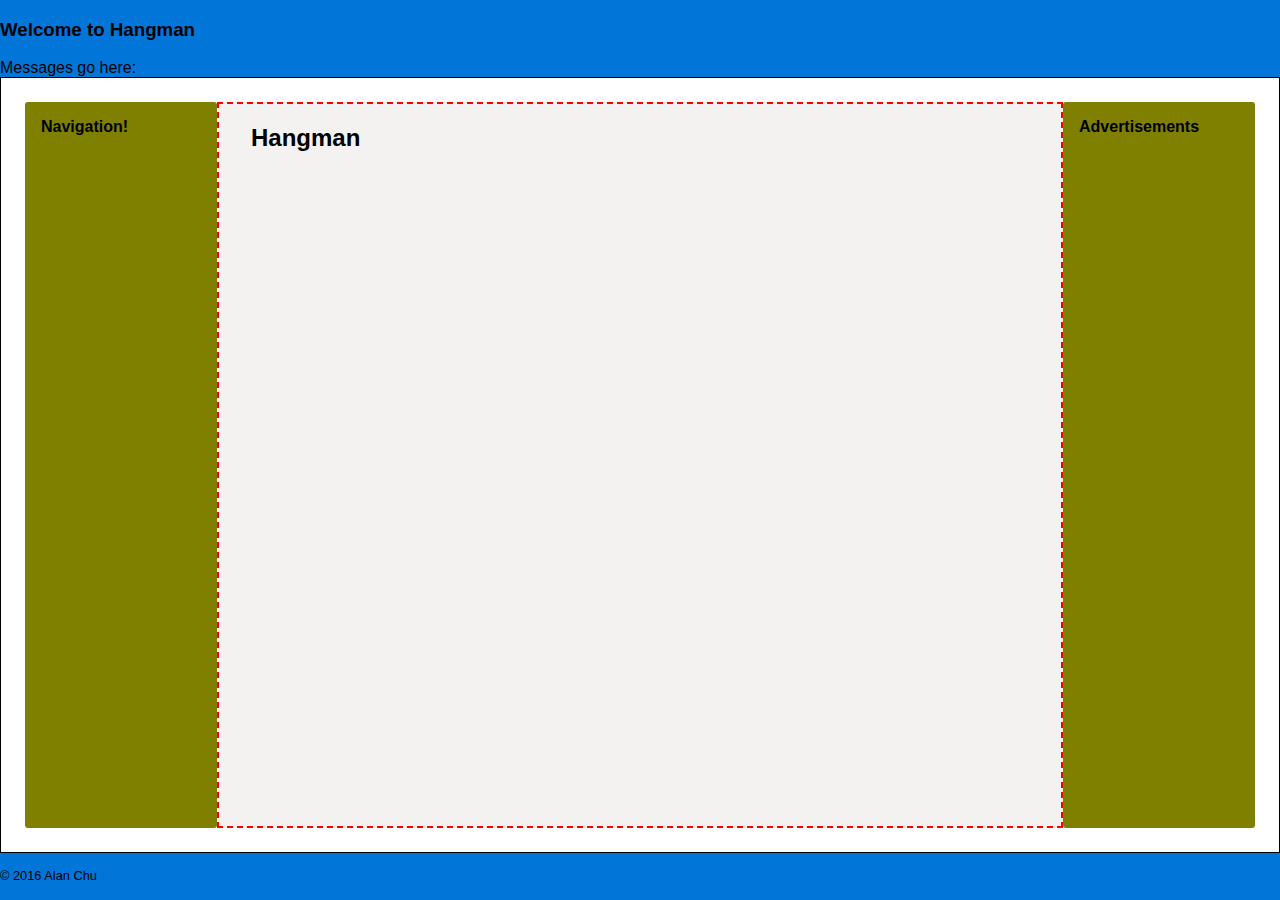
==== index.html @ 7f2d8c24 "fixed the bug with window.addEventListener(), by using the bind method. Problem was that inside the " ====
<html>
<head>
  <meta charset="UTF-8">
  <title>Hangman</title>
  <meta name="viewport" content="width=device-width, initial-scale=1.0 user-scalable=no">
<!--   <link rel="stylesheet" type="text/css" href="assets/css/reset.css"> -->
<link href="https://maxcdn.bootstrapcdn.com/font-awesome/4.6.3/css/font-awesome.min.css" rel="stylesheet">
<link rel="stylesheet" type="text/css" href="assets/css/normalize.css">
  <link rel="stylesheet" type="text/css" href="assets/css/main.css">
</head>

<body class="HolyGrail">

<!-- Header to Page -->
<header class="HolyGrail-header">
  <h3>Welcome to Hangman</h3>
  <div id="messages">Messages go here:</div>
</header>

<!-- Main content of Page -->
<main class="HolyGrail-body">
  <!-- Main Content of Site -->
  <article class="HolyGrail-content">
    <h2>Hangman</h2>
    <!-- DISPLAY THE WORD YOU ARE GUESSING HERE -->




  </article>

  <!-- Navigation Section -->
  <nav class="HolyGrail-nav">
    <strong>Navigation!</strong>
  </nav>

  <!-- Adversitesment Aside -->
  <aside class="HolyGrail-ads">
    <strong>Advertisements</strong>
  </aside>
</main>

<!-- footer -->
<footer class="HolyGrail-footer">
  <p><small>&copy 2016 Alan Chu</small></p>
</footer>


<script type="text/javascript" src="assets/javascript/game_v2.js"></script>
</body>
</html>
---- assets/css/main.css ----
/*
================================
Make everything a border-box
================================*/
* {
    box-sizing: border-box;
}

/*
================================
Overall Layout - flexbox holy grail
================================*/
/*Adapted from:  https://philipwalton.github.io/solved-by-flexbox/demos/holy-grail/
*/
.HolyGrail {
  display: flex;
  height: 100%; /* 1, 3 */
  flex-direction: column;
  background: #ffffff;
}

.HolyGrail-header,
.HolyGrail-footer {
  flex: none; /* 2 */
  background: #0275d8;
}

.HolyGrail-body {
  display: flex;
  flex: 1 0 auto; /* 2 */
  flex-direction: column;
  padding: 1.5em;
  border: black solid 1px;
}

.HolyGrail-content {
  margin-top: 0 2em;
  background: rgba(147, 128, 108, 0.1);
  border: red dashed 2px;
}

.HolyGrail-nav {
  order: -1;
}

.HolyGrail-nav,
.HolyGrail-ads {
  padding: 1em;
  border-radius: 3px;
  background: olive;
}

@media (min-width: 768px) {
  .HolyGrail-body {
    flex-direction: row;
  }
  .HolyGrail-content {
    flex: 1;
    padding: 0 2em;
    margin: 0;
  }
  .HolyGrail-nav, .HolyGrail-ads {
    flex: 0 0 12em;
  }
}

/*
================================
Flexbox grid layout
================================*/
/*Basic grid*/
/*.Grid {
  display: flex;
  border: 2px dashed brown;
  min-height: 10em;
}
.Grid-cell {
  flex: 1;
  border: 1px gray solid;
  min-height: 2em;
}*/

/* With gutters */
/*.Grid--gutters {
  margin: -1em 0 0 -1em;
}
.Grid--gutters > .Grid-cell {
  padding: 1em 0 0 1em;
}*/

/* Base classes for all media */
/*.Grid--fit > .Grid-cell {
  flex: 1;
}
.Grid--full > .Grid-cell {
  flex: 0 0 100%;
}
.Grid--1of2 > .Grid-cell {
  flex: 0 0 50%
}
.Grid--1of3 > .Grid-cell {
  flex: 0 0 33.3333%
}
.Grid--1of4 > .Grid-cell {
  flex: 0 0 25%
}*/


/*
================================
Debugging!
================================*/
.debug{
  border: 1px red solid;
}
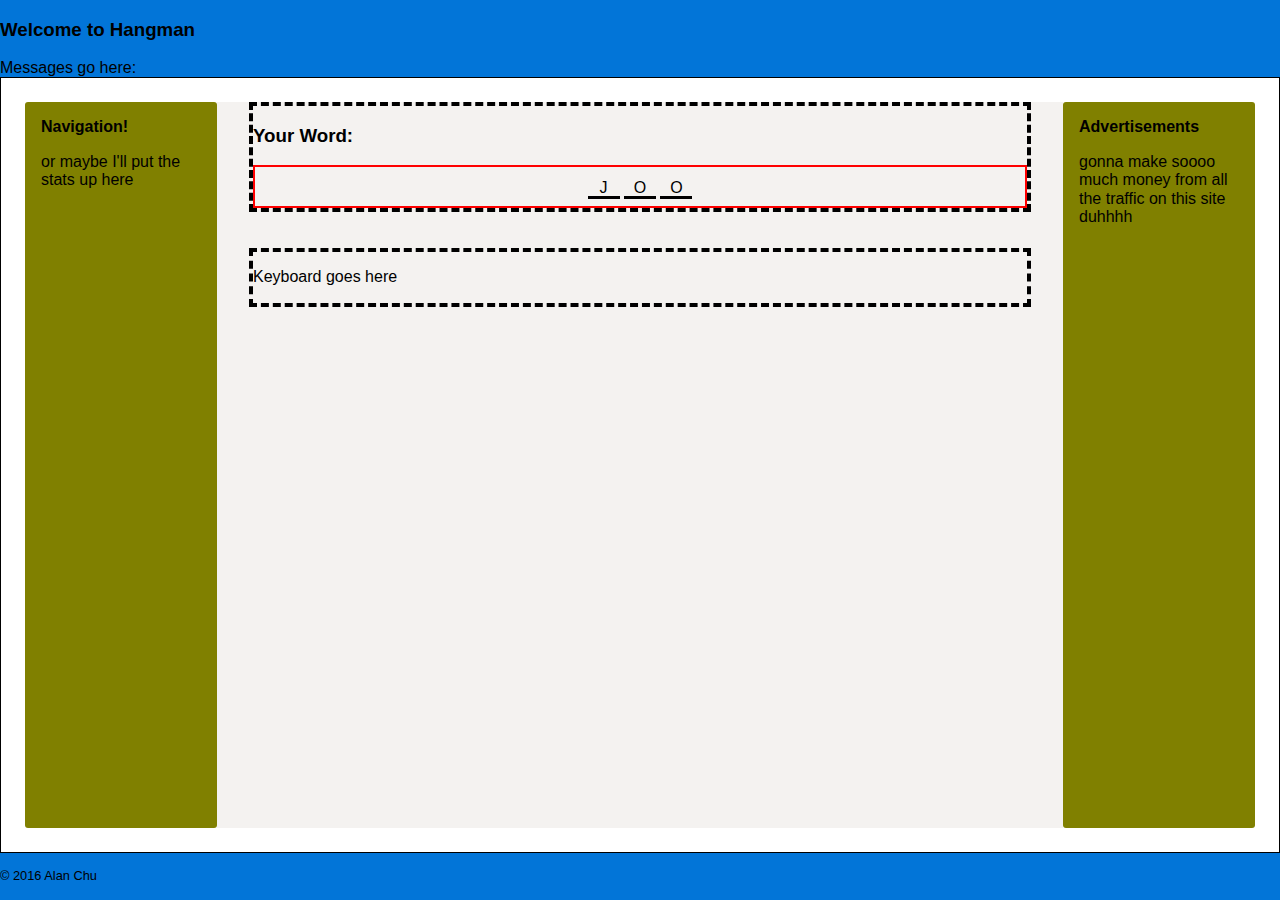
==== commit cf4a9cf2: "decent looking word display" ====
--- a/index.html
+++ b/index.html
@@ -21,10 +21,37 @@
 <main class="HolyGrail-body">
   <!-- Main Content of Site -->
   <article class="HolyGrail-content">
-    <h2>Hangman</h2>
     <!-- DISPLAY THE WORD YOU ARE GUESSING HERE -->
-
-
+    <div class="wordContainer v2">
+      <h3> Your Word: </h3>
+      <div class="wordWrapper v4">
+        <div class="letter-wrapper">
+          <div class="letter">
+               <p>J</p>
+          </div>
+        </div>
+        <div class="letter-wrapper">
+          <div class="letter">
+               <p>O</p>
+          </div>
+        </div>
+        <div class="letter-wrapper">
+          <div class="letter">
+               <p>O</p>
+          </div>
+        </div>
+<!--         <div class="letter-wrapper"><p>O</p></div>
+        <div class="letter-wrapper"><p>O</p></div>
+        <div class="letter-wrapper"><p>&nbsp;</p></div> -->
+      </div>
+    </div>
+<br>
+<br>
+  <!-- DISPLAY THE KEYBOARD BELOW -->
+  <div class="keyboardContainer v2">
+    <!-- &nbsp; -->
+    <p> Keyboard goes here</p>
+  </div>
 
 
   </article>
@@ -32,11 +59,14 @@
   <!-- Navigation Section -->
   <nav class="HolyGrail-nav">
     <strong>Navigation!</strong>
+    <p>or maybe I'll put the stats up here</p>
   </nav>
 
   <!-- Adversitesment Aside -->
   <aside class="HolyGrail-ads">
     <strong>Advertisements</strong>
+    <p> gonna make soooo much money from all the traffic
+    on this site duhhhh</p>
   </aside>
 </main>
 
--- a/assets/css/main.css
+++ b/assets/css/main.css
@@ -36,7 +36,7 @@
 .HolyGrail-content {
   margin-top: 0 2em;
   background: rgba(147, 128, 108, 0.1);
-  border: red dashed 2px;
+  padding: 0.5em;
 }
 
 .HolyGrail-nav {
@@ -108,8 +108,59 @@
 
 /*
 ================================
-Debugging!
+wordContainer
 ================================*/
-.debug{
-  border: 1px red solid;
+.wordContainer{
+
+}
+
+.wordWrapper{
+  width: 100%;
+  padding-left: 2em;
+  padding-right: 2em;
+  text-align: center;
+/*  display: -webkit-flex;
+  display: flex;*/
+}
+.letter-wrapper{
+  display: inline-block;
+  min-width: 2em;
+  min-height: 2em;
+  line-height: 0;
+  border-bottom: 3px solid black;
+  margin-bottom: 2px;
+  position: relative;
+  /*overflow: auto;*/
+  
+}
+
+.letter{
+  display: block;
+  width: 100%;
+  position: absolute;
+  bottom: -0.5em;
+}
+
+/*
+================================
+Debugging! visualizing easily
+================================*/
+.v1{
+  border: 5px gray solid;
+}
+
+.v2{
+  border:4px black dashed;
+}
+
+.v3{
+  border: 3px brown double;
+}
+
+.v4{
+  border: 2px red solid;
+}
+
+.v5{
+  border: 1px blue solid;
 }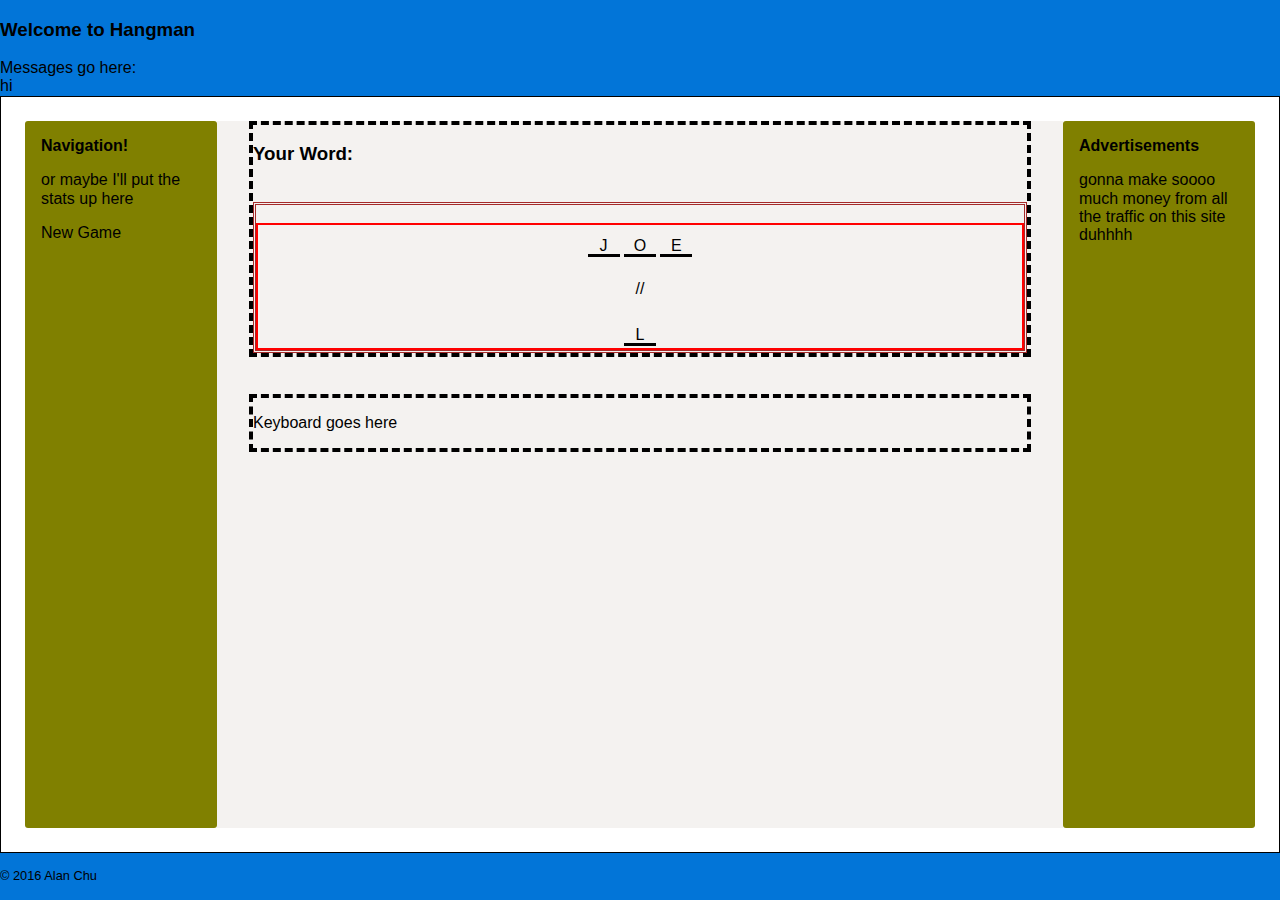
==== commit e296fdff: "process of making view createWordBoard, and playing with javascript of updating elements" ====
--- a/index.html
+++ b/index.html
@@ -15,6 +15,7 @@
 <header class="HolyGrail-header">
   <h3>Welcome to Hangman</h3>
   <div id="messages">Messages go here:</div>
+  <div id="div1">hi</div>
 </header>
 
 <!-- Main content of Page -->
@@ -22,8 +23,16 @@
   <!-- Main Content of Site -->
   <article class="HolyGrail-content">
     <!-- DISPLAY THE WORD YOU ARE GUESSING HERE -->
-    <div class="wordContainer v2">
-      <h3> Your Word: </h3>
+    <div id="wordContainer" class="v2">
+    <!-- Header to the word Container -->
+      <div id="wordHeader v3">
+        <h3>Your Word:</h3>
+      </div>
+
+    <br>
+    <!-- Body of the Word Container  -->
+    <div id="wordBody" class="v3">
+    <br>
       <div class="wordWrapper v4">
         <div class="letter-wrapper">
           <div class="letter">
@@ -37,14 +46,23 @@
         </div>
         <div class="letter-wrapper">
           <div class="letter">
-               <p>O</p>
+               <p>E</p>
           </div>
         </div>
-<!--         <div class="letter-wrapper"><p>O</p></div>
-        <div class="letter-wrapper"><p>O</p></div>
-        <div class="letter-wrapper"><p>&nbsp;</p></div> -->
-      </div>
-    </div>
+        <div class="no-letter-wrapper">
+          <div class="space">
+            <p>//</p>
+          </div>
+        </div>
+        <div class="letter-wrapper">
+          <div class="letter">
+               <p>L</p>
+          </div>
+        </div>
+      </div> <!-- closes wordWrapper -->
+    </div> <!-- closes wordBody -->
+
+    </div> <!-- closes wordContainer -->
 <br>
 <br>
   <!-- DISPLAY THE KEYBOARD BELOW -->
@@ -60,6 +78,9 @@
   <nav class="HolyGrail-nav">
     <strong>Navigation!</strong>
     <p>or maybe I'll put the stats up here</p>
+    <div id="newGame">
+      <p>New Game</p>
+    </div>
   </nav>
 
   <!-- Adversitesment Aside -->
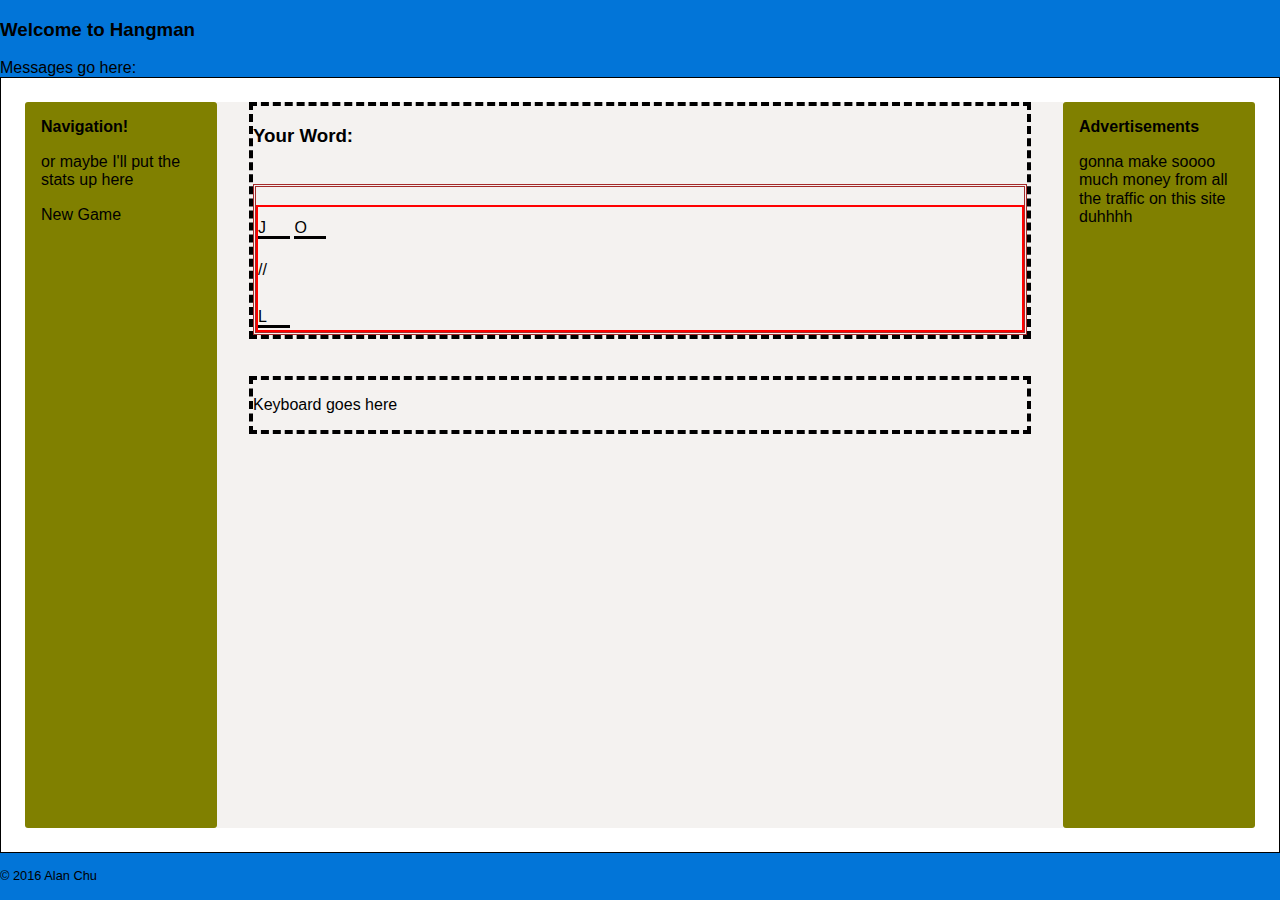
==== commit 29c8465b: "commented out a bunch of stuff to restart. Working from most nested element and working out. Writing" ====
--- a/index.html
+++ b/index.html
@@ -15,7 +15,6 @@
 <header class="HolyGrail-header">
   <h3>Welcome to Hangman</h3>
   <div id="messages">Messages go here:</div>
-  <div id="div1">hi</div>
 </header>
 
 <!-- Main content of Page -->
@@ -33,32 +32,33 @@
     <!-- Body of the Word Container  -->
     <div id="wordBody" class="v3">
     <br>
-      <div class="wordWrapper v4">
+      <div id="wordWrapper" class="v4">
+
+        <!-- Letter # 1-->
         <div class="letter-wrapper">
           <div class="letter">
-               <p>J</p>
+               <p id="0">J</p>
           </div>
         </div>
+        <!-- Letter #2 -->
         <div class="letter-wrapper">
           <div class="letter">
                <p>O</p>
           </div>
         </div>
-        <div class="letter-wrapper">
-          <div class="letter">
-               <p>E</p>
-          </div>
-        </div>
+        <!-- First #3 = space -->
         <div class="no-letter-wrapper">
           <div class="space">
             <p>//</p>
           </div>
         </div>
+        <!-- Letter #4 -->
         <div class="letter-wrapper">
           <div class="letter">
                <p>L</p>
           </div>
         </div>
+
       </div> <!-- closes wordWrapper -->
     </div> <!-- closes wordBody -->
 
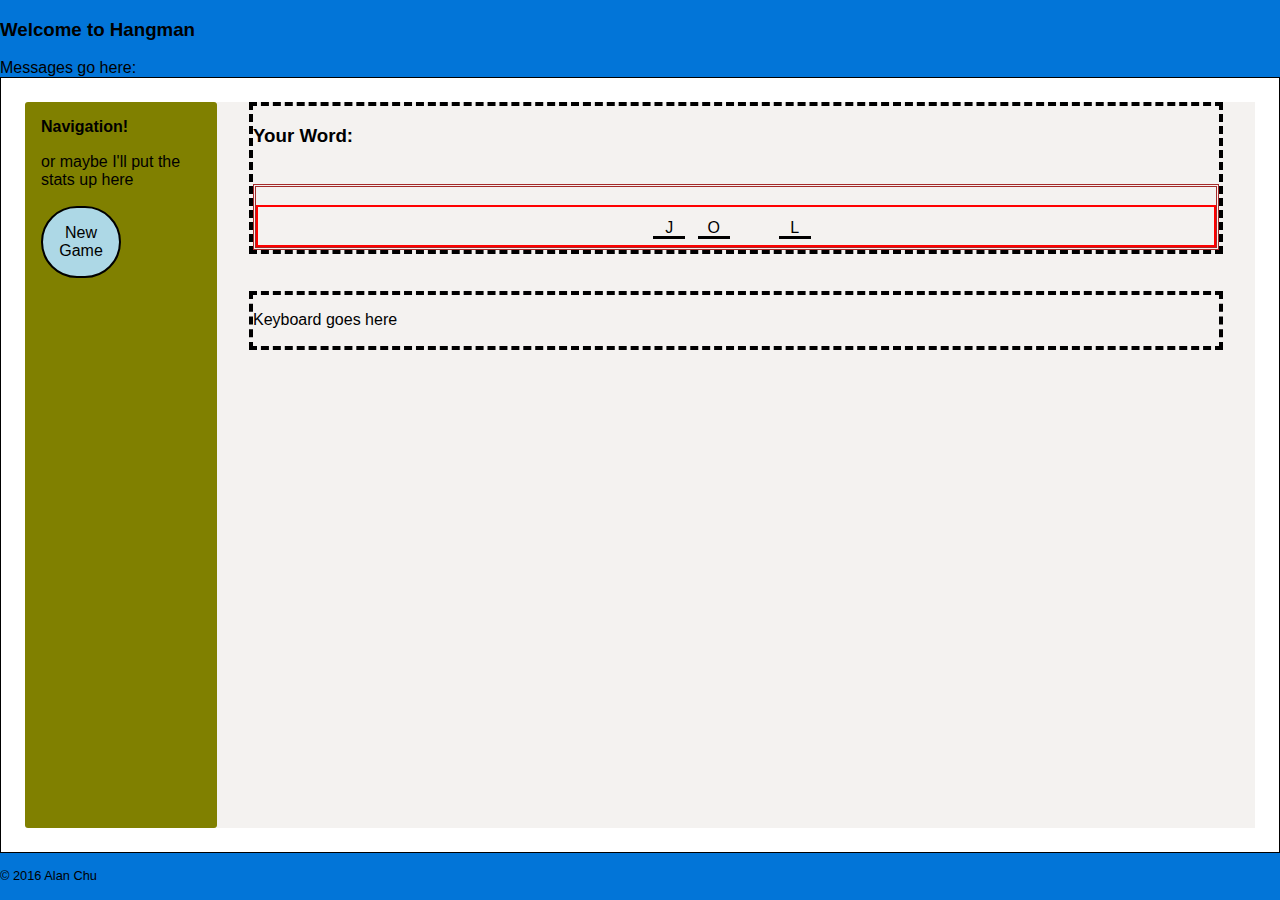
==== commit 064b8f3d: "simplified code, and combined the two functions of making a nested letter element and making a neste" ====
--- a/index.html
+++ b/index.html
@@ -84,11 +84,11 @@
   </nav>
 
   <!-- Adversitesment Aside -->
-  <aside class="HolyGrail-ads">
+<!--   <aside class="HolyGrail-ads">
     <strong>Advertisements</strong>
     <p> gonna make soooo much money from all the traffic
     on this site duhhhh</p>
-  </aside>
+  </aside> -->
 </main>
 
 <!-- footer -->
--- a/assets/css/main.css
+++ b/assets/css/main.css
@@ -110,11 +110,11 @@
 ================================
 wordContainer
 ================================*/
-.wordContainer{
-
-}
-
-.wordWrapper{
+#wordContainer{
+
+}
+
+#wordWrapper{
   width: 100%;
   padding-left: 2em;
   padding-right: 2em;
@@ -124,14 +124,23 @@
 }
 .letter-wrapper{
   display: inline-block;
-  min-width: 2em;
-  min-height: 2em;
+  width: 2em;
+  height: 2em;
   line-height: 0;
   border-bottom: 3px solid black;
   margin-bottom: 2px;
+  margin-right: 0.5em;
   position: relative;
-  /*overflow: auto;*/
-  
+  /*overflow: auto;*/ 
+}
+.no-letter-wrapper{
+  display: inline-block;
+  width: 2em;
+  height: 2em;
+  line-height: 0;
+  /*border-bottom: 3px solid black;*/
+  margin-bottom: 2px;
+  position: relative;
 }
 
 .letter{
@@ -140,6 +149,31 @@
   position: absolute;
   bottom: -0.5em;
 }
+.space{
+  display: block;
+  width: 100%;
+  position: absolute;
+  bottom: -0.5em;
+  visibility: hidden;
+}
+
+
+/*
+================================
+New Game Button
+================================*/
+#newGame{
+  max-width: 5em;
+  text-align: center;
+  background: lightblue;
+  border: black solid 2px;
+  border-radius: 3.5em;
+}
+#newGame:hover{
+  background: #0275d8;
+  border: blue dashed 3px;
+  font-weight: 600;
+}
 
 /*
 ================================
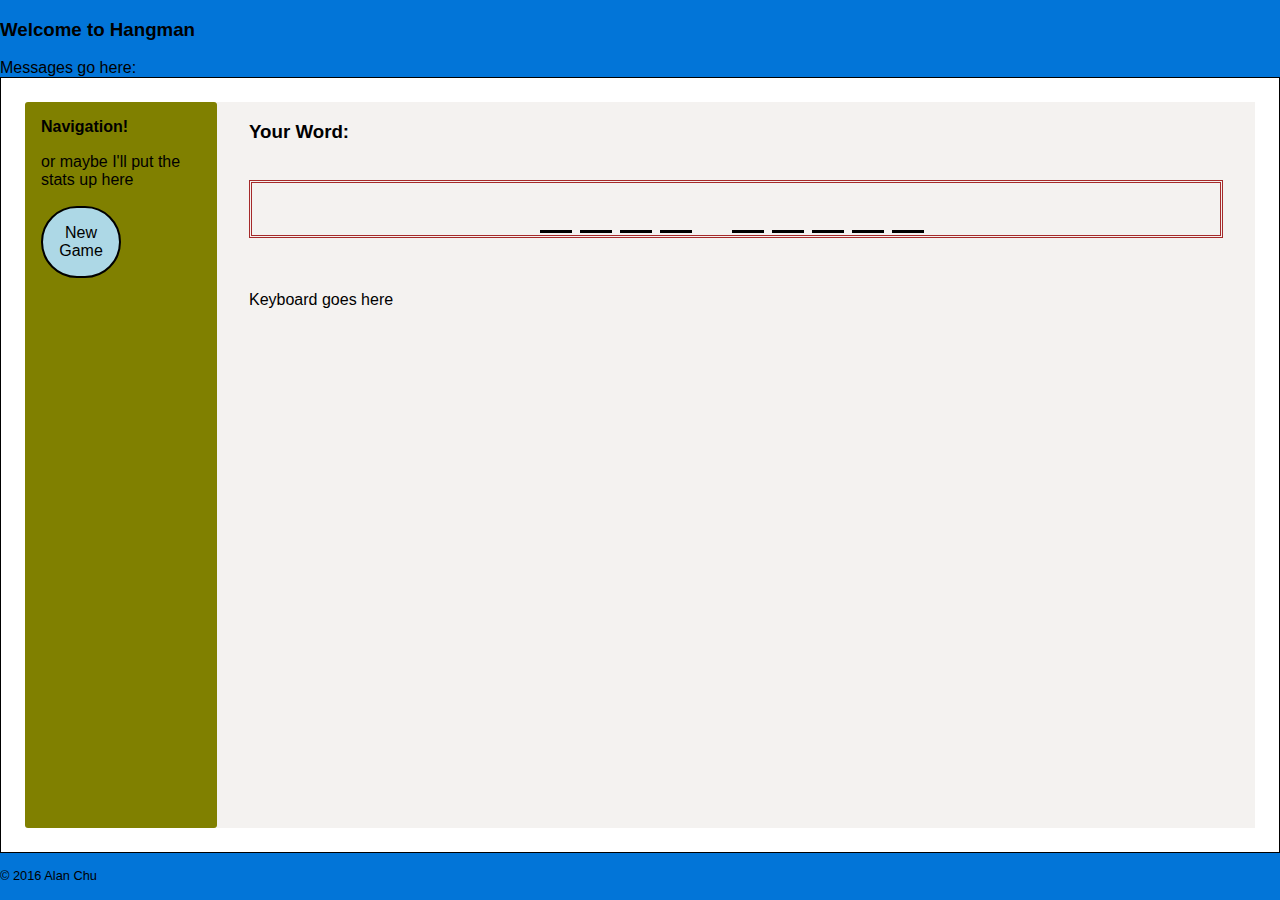
==== commit 64572a83: "changed the view a little so it looks better for heroku deployment" ====
--- a/index.html
+++ b/index.html
@@ -22,9 +22,9 @@
   <!-- Main Content of Site -->
   <article class="HolyGrail-content">
     <!-- DISPLAY THE WORD YOU ARE GUESSING HERE -->
-    <div id="wordContainer" class="v2">
+    <div id="wordContainer" class="">
     <!-- Header to the word Container -->
-      <div id="wordHeader v3">
+      <div id="wordHeader">
         <h3>Your Word:</h3>
       </div>
 
@@ -35,29 +35,29 @@
       <div id="wordWrapper" class="v4">
 
         <!-- Letter # 1-->
-        <div class="letter-wrapper">
+<!--         <div class="letter-wrapper">
           <div class="letter">
                <p id="0">J</p>
           </div>
-        </div>
+        </div> -->
         <!-- Letter #2 -->
-        <div class="letter-wrapper">
+<!--         <div class="letter-wrapper">
           <div class="letter">
                <p>O</p>
           </div>
-        </div>
+        </div> -->
         <!-- First #3 = space -->
-        <div class="no-letter-wrapper">
+<!--         <div class="no-letter-wrapper">
           <div class="space">
             <p>//</p>
           </div>
-        </div>
+        </div> -->
         <!-- Letter #4 -->
-        <div class="letter-wrapper">
+<!--         <div class="letter-wrapper">
           <div class="letter">
                <p>L</p>
           </div>
-        </div>
+        </div> -->
 
       </div> <!-- closes wordWrapper -->
     </div> <!-- closes wordBody -->
@@ -66,7 +66,7 @@
 <br>
 <br>
   <!-- DISPLAY THE KEYBOARD BELOW -->
-  <div class="keyboardContainer v2">
+  <div class="keyboardContainer">
     <!-- &nbsp; -->
     <p> Keyboard goes here</p>
   </div>
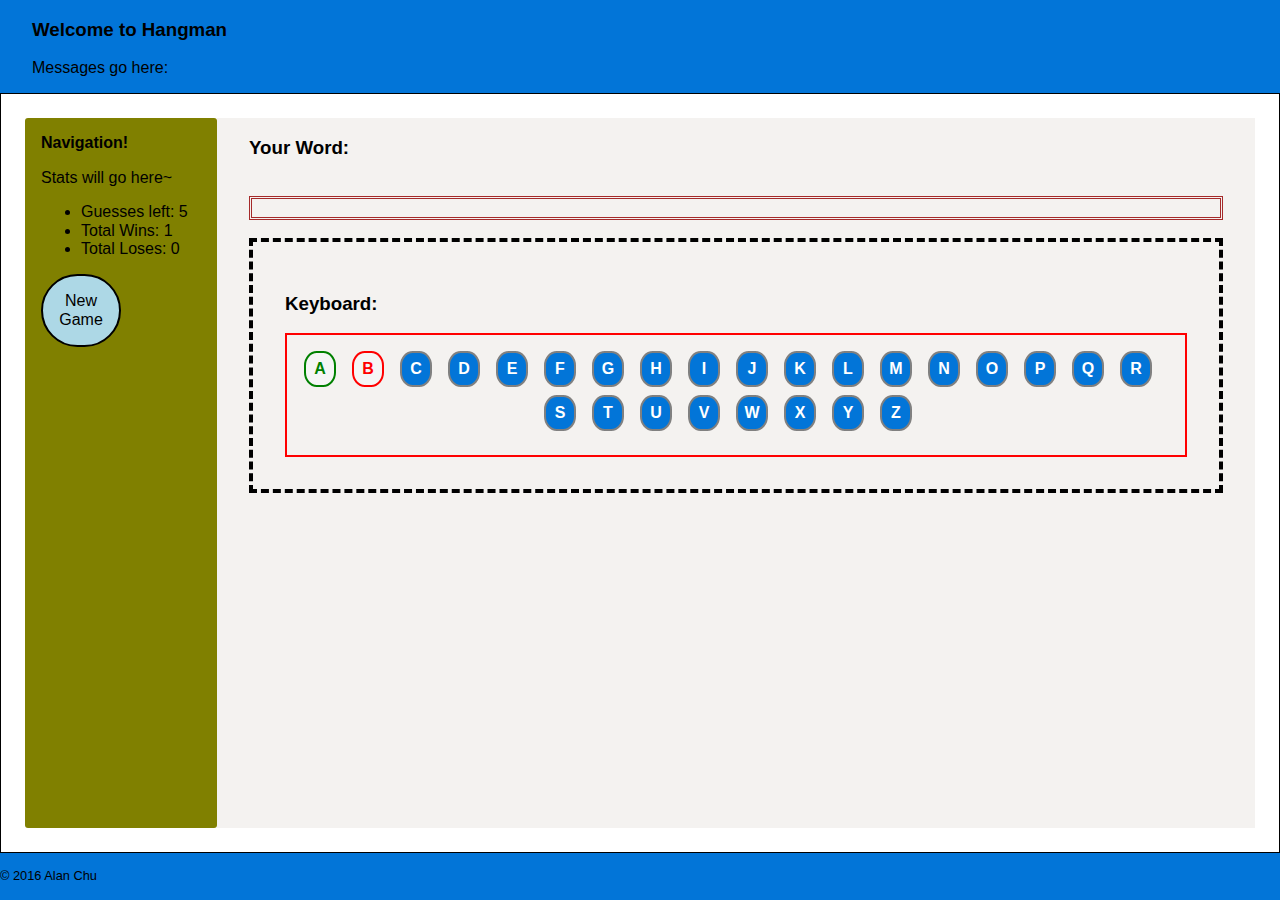
==== commit df130d07: "added css styles for wrong and correct letters, and corrected the link to game.js in my index file" ====
--- a/index.html
+++ b/index.html
@@ -32,18 +32,12 @@
     <!-- Body of the Word Container  -->
     <div id="wordBody" class="v3">
     <br>
-      <div id="wordWrapper" class="v4">
+      <div id="wordWrapper">
 
         <!-- Letter # 1-->
 <!--         <div class="letter-wrapper">
           <div class="letter">
                <p id="0">J</p>
-          </div>
-        </div> -->
-        <!-- Letter #2 -->
-<!--         <div class="letter-wrapper">
-          <div class="letter">
-               <p>O</p>
           </div>
         </div> -->
         <!-- First #3 = space -->
@@ -52,23 +46,49 @@
             <p>//</p>
           </div>
         </div> -->
-        <!-- Letter #4 -->
-<!--         <div class="letter-wrapper">
-          <div class="letter">
-               <p>L</p>
-          </div>
-        </div> -->
 
       </div> <!-- closes wordWrapper -->
+
     </div> <!-- closes wordBody -->
 
     </div> <!-- closes wordContainer -->
-<br>
+
 <br>
   <!-- DISPLAY THE KEYBOARD BELOW -->
-  <div class="keyboardContainer">
+  <div class="keyboardContainer v2">
     <!-- &nbsp; -->
-    <p> Keyboard goes here</p>
+    <h3>Keyboard:</h3>
+    <div class="keyboardRow v4">
+      <div class="keyboard-letter correct-letter" id="A"><p>A</p></div><!--
+      --><div class="keyboard-letter wrong-letter" id="B"><p>B</p></div><!--
+      --><div class="keyboard-letter" id="C"><p>C</p></div><!--
+      --><div class="keyboard-letter" id="D"><p>D</p></div><!--
+      --><div class="keyboard-letter" id="E"><p>E</p></div><!--
+      --><div class="keyboard-letter" id="F"><p>F</p></div><!--
+      --><div class="keyboard-letter" id="G"><p>G</p></div><!--
+      --><div class="keyboard-letter" id="H"><p>H</p></div><!--
+      --><div class="keyboard-letter" id="I"><p>I</p></div><!--
+      --><div class="keyboard-letter" id="J"><p>J</p></div><!--
+      --><div class="keyboard-letter" id="K"><p>K</p></div><!--
+      --><div class="keyboard-letter" id="L"><p>L</p></div><!--
+      --><div class="keyboard-letter" id="M"><p>M</p></div><!--
+      --><div class="keyboard-letter" id="N"><p>N</p></div><!--
+      --><div class="keyboard-letter" id="O"><p>O</p></div><!--
+      --><div class="keyboard-letter" id="P"><p>P</p></div><!--
+      --><div class="keyboard-letter" id="Q"><p>Q</p></div><!--
+      --><div class="keyboard-letter" id="R"><p>R</p></div><!--
+      --><div class="keyboard-letter" id="S"><p>S</p></div><!--
+      --><div class="keyboard-letter" id="T"><p>T</p></div><!--
+      --><div class="keyboard-letter" id="U"><p>U</p></div><!--
+      --><div class="keyboard-letter" id="V"><p>V</p></div><!--
+      --><div class="keyboard-letter" id="W"><p>W</p></div><!--
+      --><div class="keyboard-letter" id="X"><p>X</p></div><!--
+      --><div class="keyboard-letter" id="Y"><p>Y</p></div><!--
+      --><div class="keyboard-letter" id="Z"><p>Z</p></div>
+
+
+
+
   </div>
 
 
@@ -77,7 +97,12 @@
   <!-- Navigation Section -->
   <nav class="HolyGrail-nav">
     <strong>Navigation!</strong>
-    <p>or maybe I'll put the stats up here</p>
+    <p>Stats will go here~</p>
+    <ul>
+      <li>Guesses left: 5</li>
+      <li>Total Wins: 1</li>
+      <li>Total Loses: 0</li>
+    </ul>
     <div id="newGame">
       <p>New Game</p>
     </div>
@@ -97,6 +122,6 @@
 </footer>
 
 
-<script type="text/javascript" src="assets/javascript/game_v2.js"></script>
+<script type="text/javascript" src="assets/javascript/game.js"></script>
 </body>
 </html>--- a/assets/css/main.css
+++ b/assets/css/main.css
@@ -8,8 +8,11 @@
 
 /*
 ================================
-Overall Layout - flexbox holy grail
-================================*/
+Overall Layout - HolyGrail flexbox!!
+================================*/
+header{
+  padding: 0em 2em 1em 2em;
+}
 /*Adapted from:  https://philipwalton.github.io/solved-by-flexbox/demos/holy-grail/
 */
 .HolyGrail {
@@ -66,49 +69,12 @@
 
 /*
 ================================
-Flexbox grid layout
-================================*/
-/*Basic grid*/
-/*.Grid {
-  display: flex;
-  border: 2px dashed brown;
-  min-height: 10em;
-}
-.Grid-cell {
-  flex: 1;
-  border: 1px gray solid;
-  min-height: 2em;
-}*/
-
-/* With gutters */
-/*.Grid--gutters {
-  margin: -1em 0 0 -1em;
-}
-.Grid--gutters > .Grid-cell {
-  padding: 1em 0 0 1em;
-}*/
-
-/* Base classes for all media */
-/*.Grid--fit > .Grid-cell {
-  flex: 1;
-}
-.Grid--full > .Grid-cell {
-  flex: 0 0 100%;
-}
-.Grid--1of2 > .Grid-cell {
-  flex: 0 0 50%
-}
-.Grid--1of3 > .Grid-cell {
-  flex: 0 0 33.3333%
-}
-.Grid--1of4 > .Grid-cell {
-  flex: 0 0 25%
-}*/
-
-
-/*
-================================
-wordContainer
+HolyGrail-HEADER: keyboardContainer
+================================*/
+
+/*
+================================
+HolyGrail-BODY: wordContainer
 ================================*/
 #wordContainer{
 
@@ -142,6 +108,12 @@
   margin-bottom: 2px;
   position: relative;
 }
+/* display on new line if viewport is small!*/
+@media (max-width: 550px){
+  .no-letter-wrapper{
+    display: block;
+  }
+}
 
 .letter{
   display: block;
@@ -157,10 +129,55 @@
   visibility: hidden;
 }
 
-
-/*
-================================
-New Game Button
+/*
+================================
+HolyGrail-BODY: keyboardContainer
+================================*/
+.keyboardContainer{
+  padding: 2em;
+}
+
+.keyboardRow{
+  width: 100%;
+  text-align: center;
+  padding: 1em;
+}
+
+.keyboard-letter{
+  border: 2px gray solid;
+  background-color: #0275d8;
+  color: white;
+  display: inline-block;
+  width: 33%;
+  text-align: center;
+  /*float: left;*/
+  line-height: 0;
+  border-radius: 40%;
+  width: 2em;
+  margin-right: 1em;
+  margin-bottom: 0.5em;
+}
+
+.keyboard-letter > p {
+  font-weight: 600;
+}
+
+.wrong-letter {
+  border: 2px red solid;
+  background-color: whitesmoke;
+  color: red;
+}
+
+.correct-letter{
+  border: 2px green solid;
+  background-color: whitesmoke;
+  color: green;
+}
+
+
+/*
+================================
+HolyGrail-NAV: New Game Button
 ================================*/
 #newGame{
   max-width: 5em;
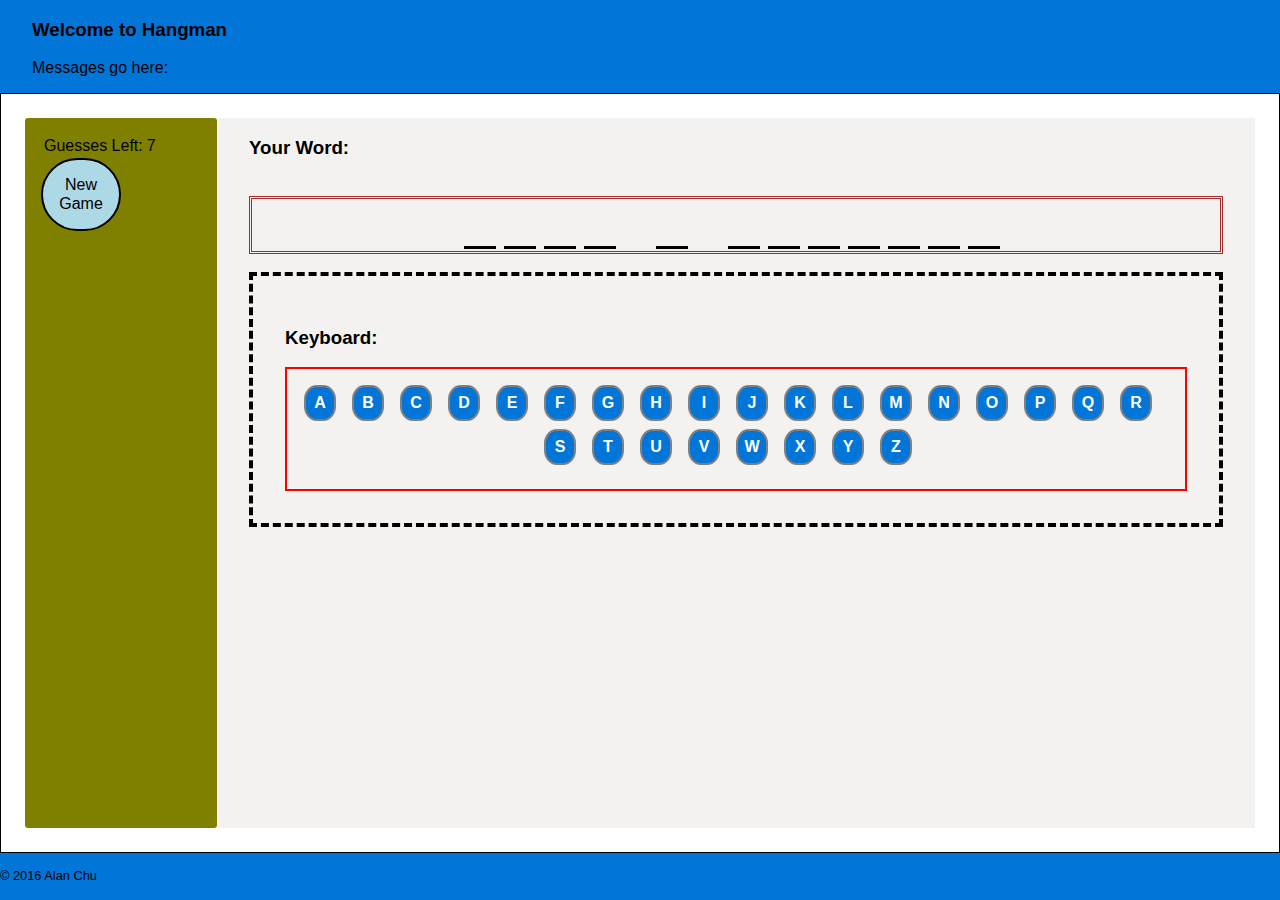
==== commit 18ada3ed: "working stats button, it gets updated, and will also reset after the new game button is clicked" ====
--- a/index.html
+++ b/index.html
@@ -59,8 +59,8 @@
     <!-- &nbsp; -->
     <h3>Keyboard:</h3>
     <div class="keyboardRow v4">
-      <div class="keyboard-letter correct-letter" id="A"><p>A</p></div><!--
-      --><div class="keyboard-letter wrong-letter" id="B"><p>B</p></div><!--
+      <div class="keyboard-letter" id="A"><p>A</p></div><!--
+      --><div class="keyboard-letter" id="B"><p>B</p></div><!--
       --><div class="keyboard-letter" id="C"><p>C</p></div><!--
       --><div class="keyboard-letter" id="D"><p>D</p></div><!--
       --><div class="keyboard-letter" id="E"><p>E</p></div><!--
@@ -85,10 +85,6 @@
       --><div class="keyboard-letter" id="X"><p>X</p></div><!--
       --><div class="keyboard-letter" id="Y"><p>Y</p></div><!--
       --><div class="keyboard-letter" id="Z"><p>Z</p></div>
-
-
-
-
   </div>
 
 
@@ -96,13 +92,14 @@
 
   <!-- Navigation Section -->
   <nav class="HolyGrail-nav">
-    <strong>Navigation!</strong>
-    <p>Stats will go here~</p>
-    <ul>
-      <li>Guesses left: 5</li>
-      <li>Total Wins: 1</li>
-      <li>Total Loses: 0</li>
-    </ul>
+
+    <table class="stats-table">
+      <tr>
+        <td>Guesses Left:</td>
+        <td id="guessesLeft">7</td>
+      </tr>
+    </table>
+
     <div id="newGame">
       <p>New Game</p>
     </div>
